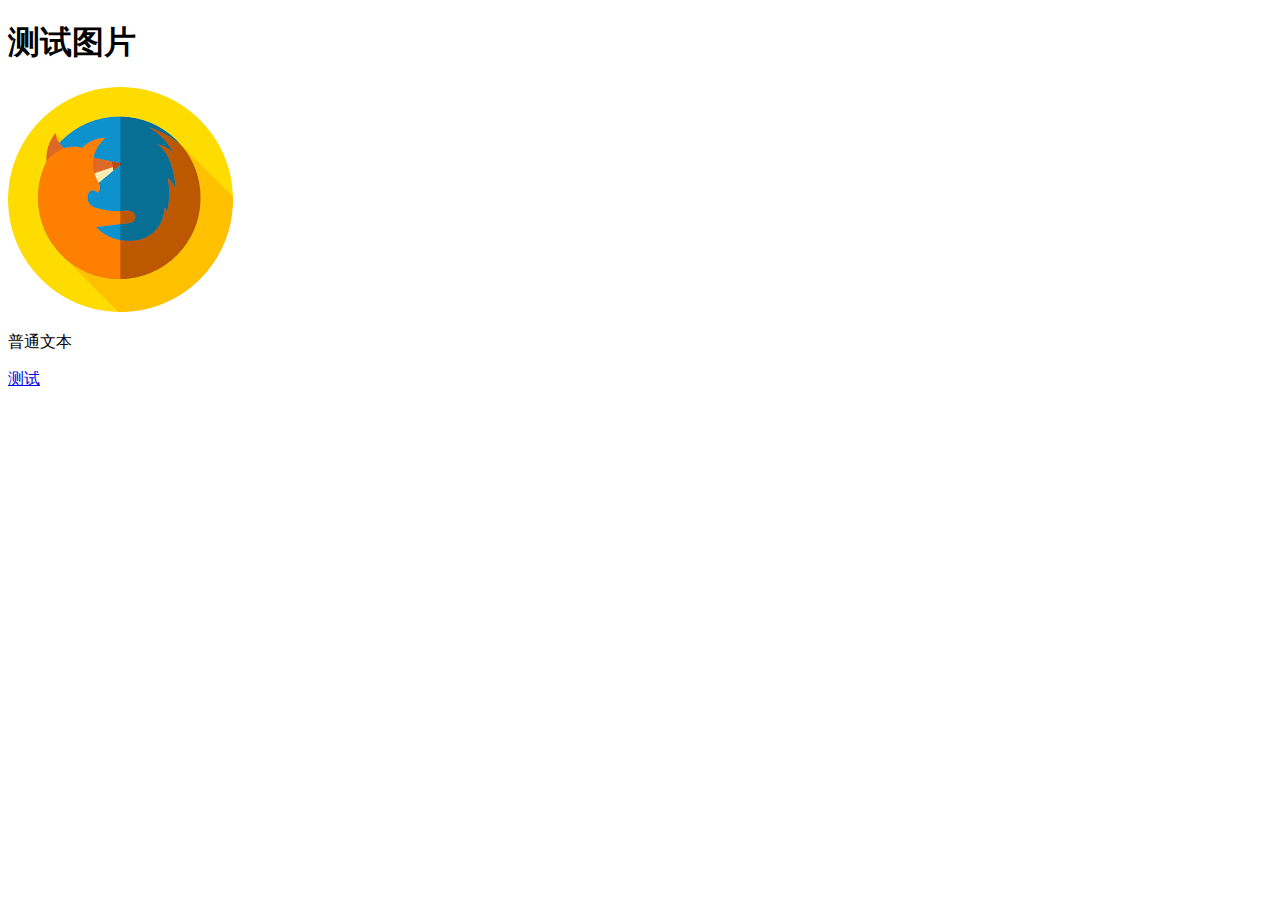
==== index.html @ d44c387e "first commit" ====
<!DOCTYPE html>
<html>
  <head>
    <meta charset="utf-8">
    <title>我的测试页面</title>
  </head>
  <body>
    <h1>测试图片</h1>
    <img src="images/firefox.png" alt="我的测试页面">
    <p>普通文本</p>
    <a href="images/firefox.png">测试</a>
  </body>
</html>
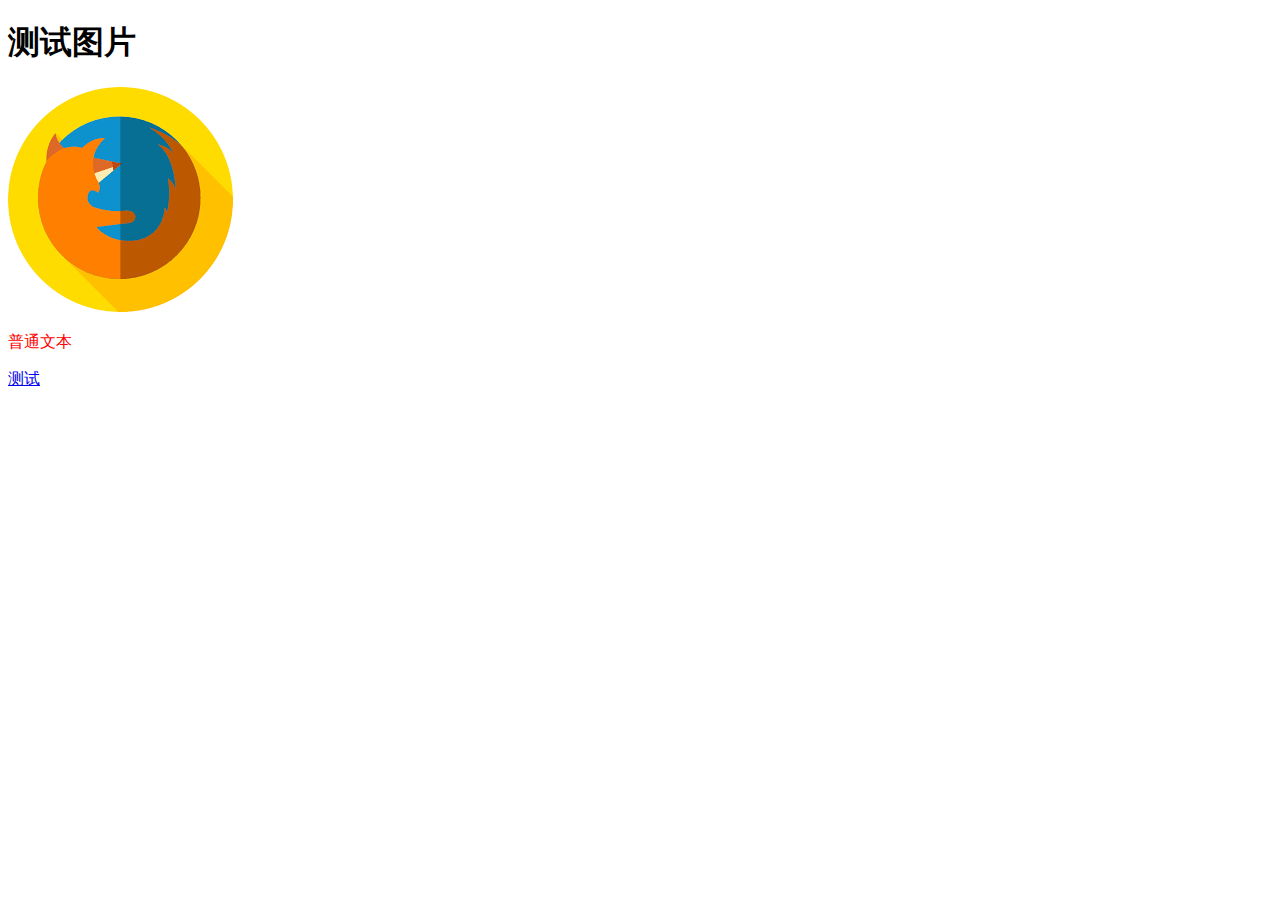
==== commit b7d414ab: "try" ====
--- a/index.html
+++ b/index.html
@@ -1,6 +1,7 @@
 <!DOCTYPE html>
 <html>
   <head>
+    <link href="styles/styles.css" rel="stylesheet">
     <meta charset="utf-8">
     <title>我的测试页面</title>
   </head>
--- a/styles/styles.css
+++ b/styles/styles.css
@@ -0,0 +1,3 @@
+p {
+    color: red;
+  }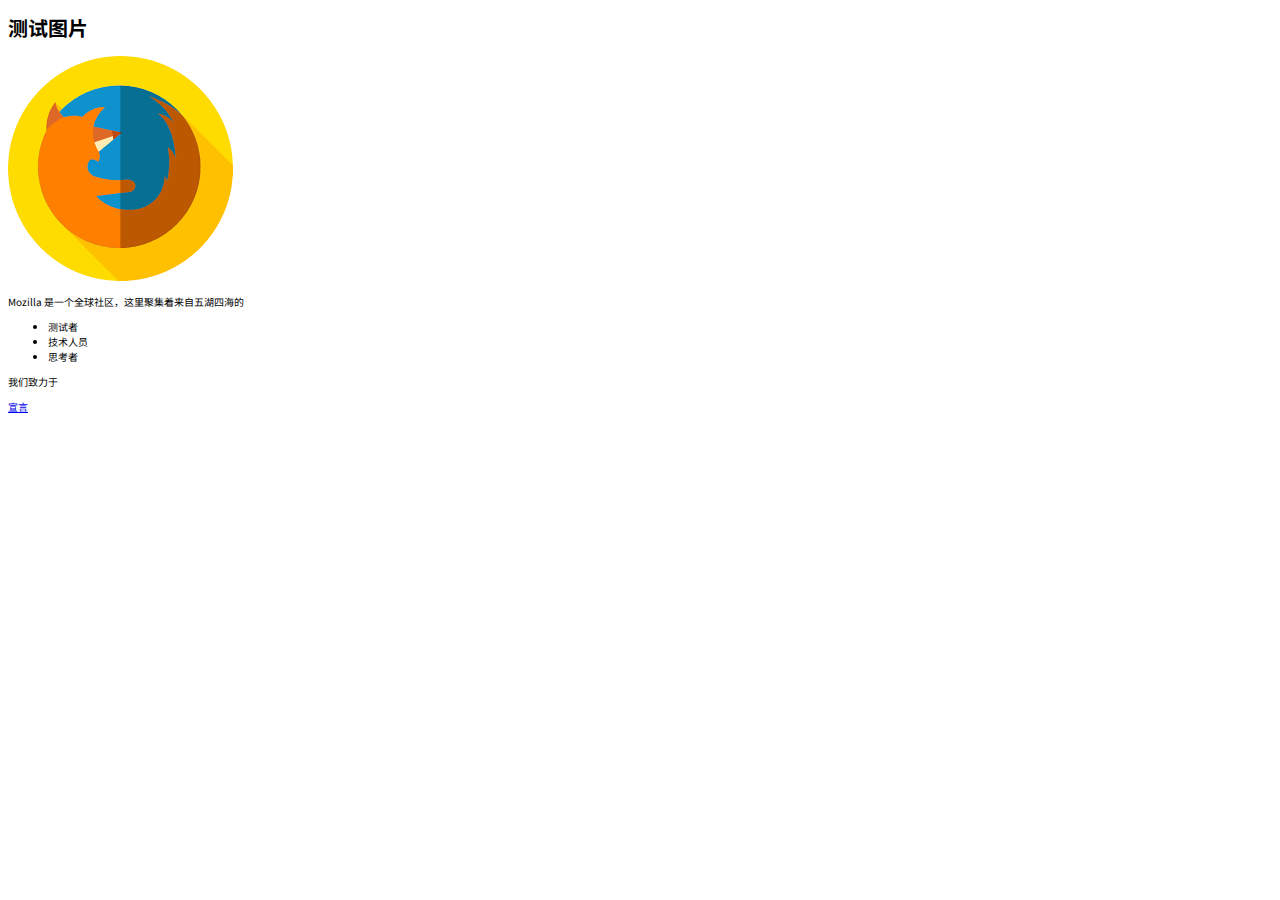
==== commit 258c7508: "css" ====
--- a/index.html
+++ b/index.html
@@ -4,11 +4,18 @@
     <link href="styles/styles.css" rel="stylesheet">
     <meta charset="utf-8">
     <title>我的测试页面</title>
+    <link href="https://fonts.googleapis.com/css2?family=Noto+Sans+SC:wght@300&display=swap" rel="stylesheet">
   </head>
   <body>
     <h1>测试图片</h1>
     <img src="images/firefox.png" alt="我的测试页面">
-    <p>普通文本</p>
-    <a href="images/firefox.png">测试</a>
+    <p>Mozilla 是一个全球社区，这里聚集着来自五湖四海的</p>
+    <ul>
+      <li>测试者</li>
+      <li>技术人员</li>
+      <li>思考者</li>
+    </ul>
+    <p>我们致力于</p>
+    <a href="https://www.mozilla.org/zh-CN/about/manifesto/">宣言</a>
   </body>
 </html> --- a/styles/styles.css
+++ b/styles/styles.css
@@ -1,3 +1,6 @@
-p {
-    color: red;
-  }+html {
+  /* px 表示 “像素（pixels）”: 基础字号为 10 像素 */
+  font-size: 10px;
+  /* Google fonts 输出的 CSS */
+  font-family: 'Noto Sans SC', sans-serif;
+}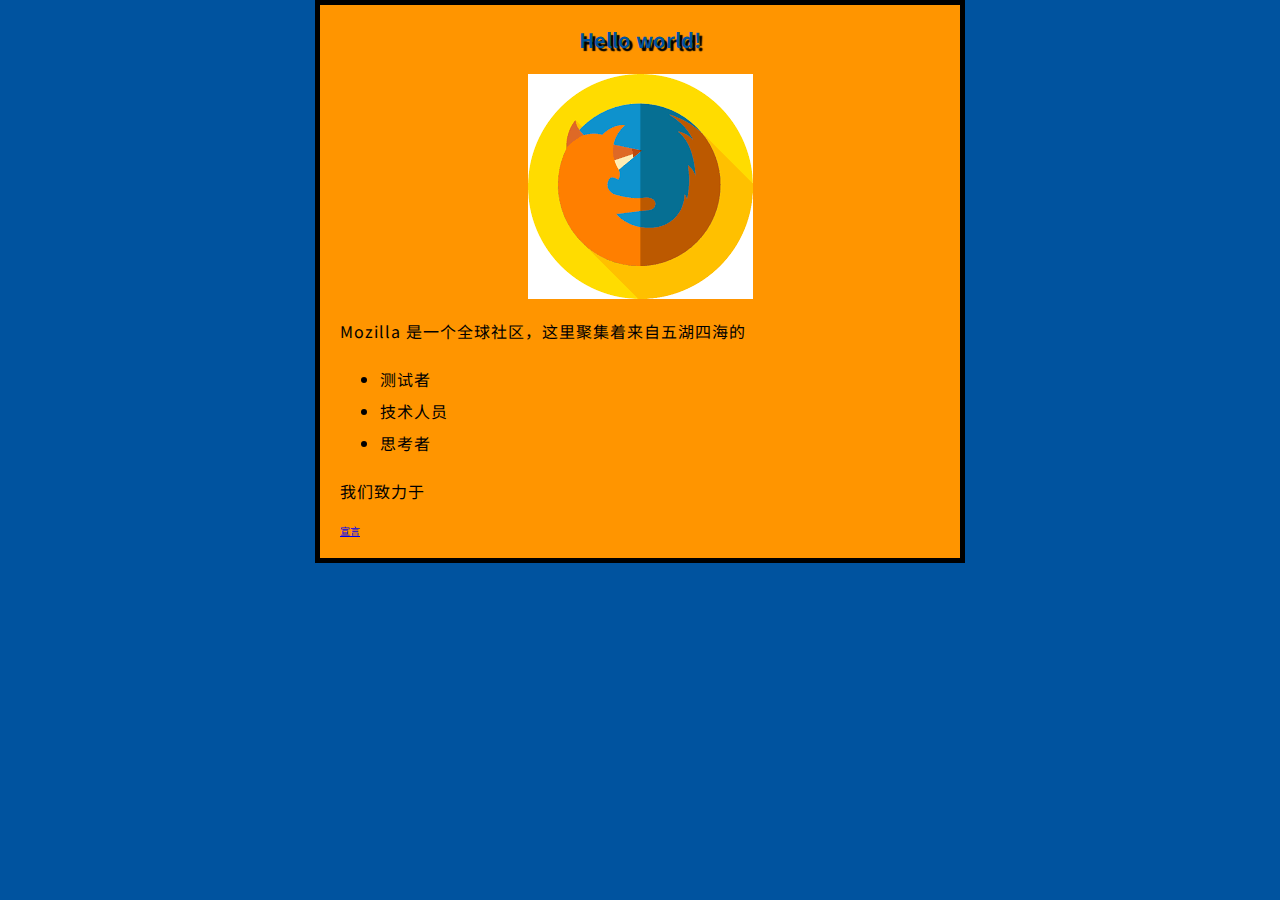
==== commit 95772a57: "add" ====
--- a/index.html
+++ b/index.html
@@ -17,5 +17,6 @@
     </ul>
     <p>我们致力于</p>
     <a href="https://www.mozilla.org/zh-CN/about/manifesto/">宣言</a>
+    <script src="scripts/main.js" defer></script>
   </body>
 </html> --- a/styles/styles.css
+++ b/styles/styles.css
@@ -3,4 +3,32 @@
   font-size: 10px;
   /* Google fonts 输出的 CSS */
   font-family: 'Noto Sans SC', sans-serif;
+  background-color: #00539F;
+}
+
+body {
+  width: 600px;
+  margin: 0 auto;
+  background-color: #ff9500;
+  padding: 0 20px 20px 20px;
+  border: 5px solid black;
+}
+
+h1 {
+  margin: 0;
+  padding: 20px 0;
+  color: #00539F;
+  text-align: center;
+  text-shadow: 3px 3px 1px black;
+}
+
+p, li {
+  font-size: 16px;
+  /* line-height 后而可以跟不同的参数，如果是数字，就是当前字体大小乘上数字 */
+  line-height: 2;
+  letter-spacing: 1px;
+}
+img {
+  display: block;
+  margin: 0 auto;
 }